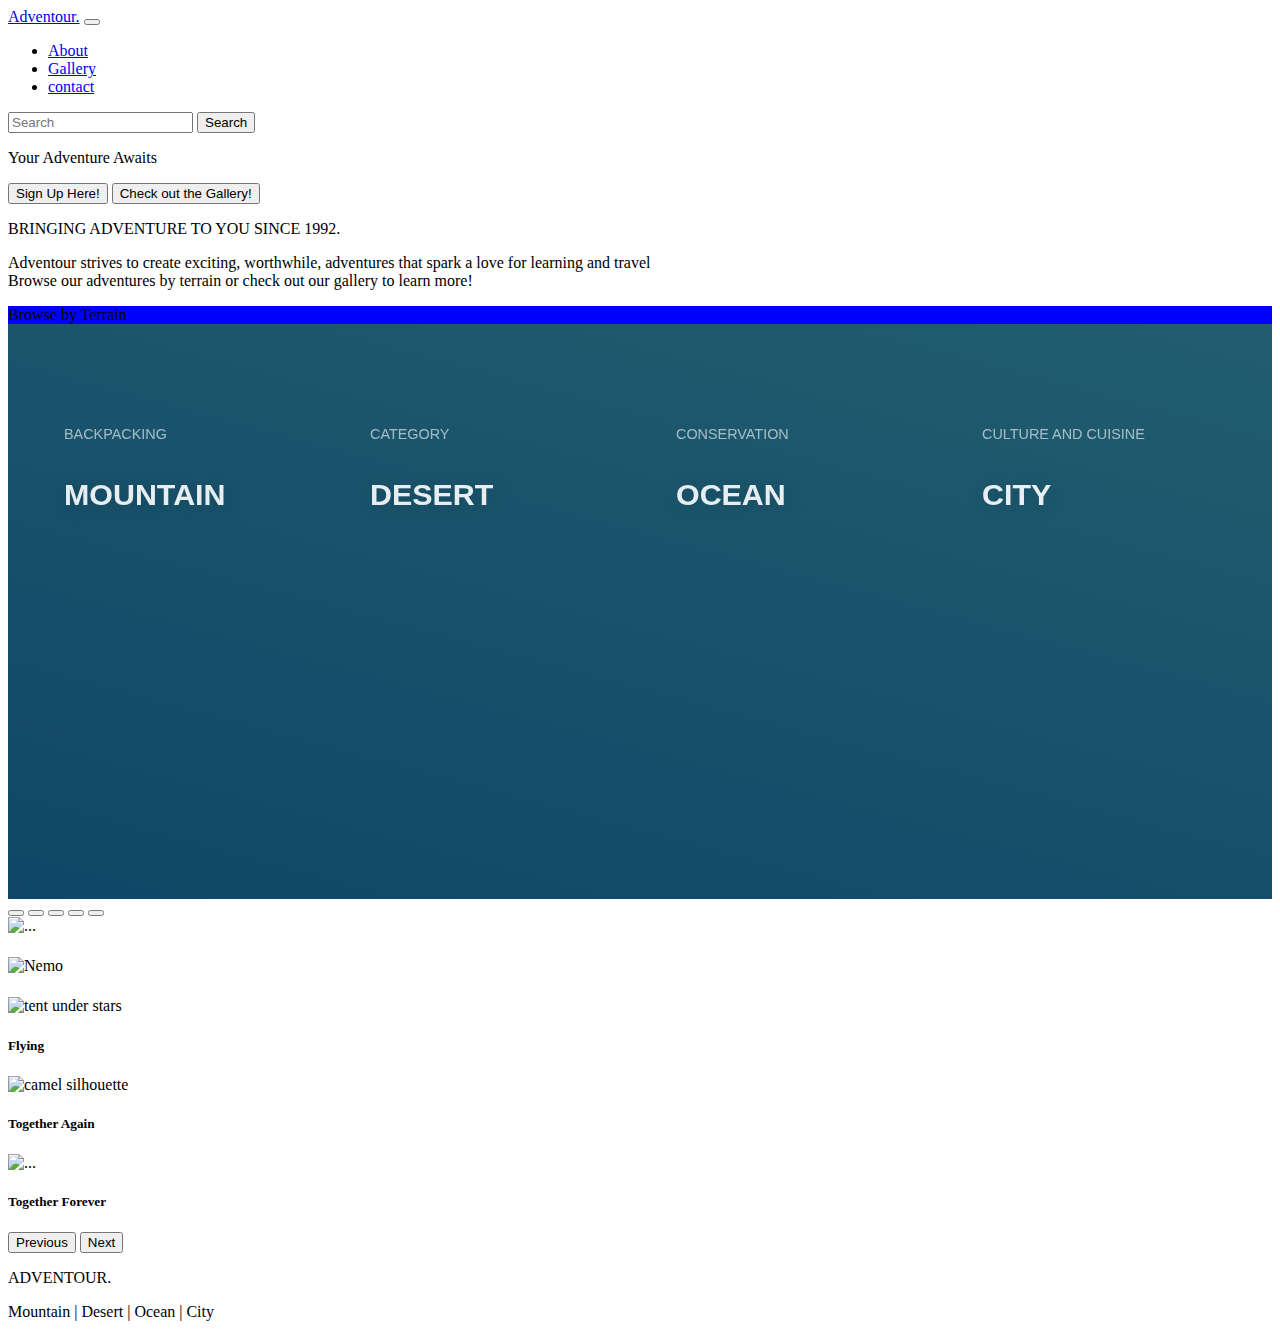
==== index.html @ 42f1a505 "parallax, contact form, fixed about navbar" ====
<!DOCTYPE html>
<html lang="en">
<head>
    <meta charset="UTF-8">
    <meta http-equiv="X-UA-Compatible" content="IE=edge">
    <meta name="viewport" content="width=device-width, initial-scale=1.0">
    <link href="https://cdn.jsdelivr.net/npm/bootstrap@5.1.3/dist/css/bootstrap.min.css" rel="stylesheet" integrity="sha384-1BmE4kWBq78iYhFldvKuhfTAU6auU8tT94WrHftjDbrCEXSU1oBoqyl2QvZ6jIW3" crossorigin="anonymous">
    <link rel="stylesheet" href="/css/stylesheet.css">
    <script src="https://kit.fontawesome.com/0544cb5778.js" crossorigin="anonymous"></script>
    <title>Home</title>
</head>
<body>
  <!-- Navigation Bar -->
  <nav class="navbar navbar-dark fixed-top bg-opacity-0">
    <div class="container-fluid">
      <a class="navbar-brand text-light" href="./index.html">Adventour.</a>
      <button class="navbar-toggler" type="button" data-bs-toggle="collapse" data-bs-target="#navbarSupportedContent" aria-controls="navbarSupportedContent" aria-expanded="false" aria-label="Toggle navigation">
        <span class="navbar-toggler-icon"></span>
      </button>
      <div class="collapse navbar-collapse" id="navbarSupportedContent">
        <ul class="navbar-nav me-auto mb-2 mb-lg-0">
          <li class="nav-item">
            <a class="nav-link active text-light" aria-current="page" href="#">About</a>
          </li>
          <li class="nav-item">
            <a class="nav-link text-light" href="./">Gallery</a>
          </li>
          <li class="nav-item">
            <a class="nav-link text-light" href="./Contact.html">contact</a>
          </li>
        </ul>
        <form class="d-flex">
          <input class="form-control me-2" type="search" placeholder="Search" aria-label="Search">
          <button class="btn btn-outline-light" type="submit">Search</button>
        </form>
      </div>
    </div>
  </nav>

  <!-- Jumbotron  -->
  <div class="containter-fluid vh-100 d-flex align-items-center justify-content-center" id="contain1">
    <div class="row p-4">
      <div class="text-center bg-light p-4" style="--bs-bg-opacity: .7;">
        <p class="display-5 fw-bold opensans">Your Adventure Awaits</p>
        <p class="col "></p>
        <button class="btn btn-dark btn-lg" type="button">Sign Up Here!</button>
        <button class="btn btn-dark btn-lg" type="button">Check out the Gallery!</button>
        <!-- <button class="btn btn-dark btn-lg" type="button"></button> -->
      </div>
    </div>
  </div>

<!-- Main Content -->
    <div class="container-fluid">
      <div class="row">
        <div class="col">

        </div>
      </div>
    </div>
  <!-- Card Content -->
      <!-- <div class="container-fluid" id="card-container">
          <div class="row">
              <div class="col m-3 p-3 text-center" id="card1">
                <p class="h3">MOUNTAIN</p>
                <p class="">Check out this page to learn more about Mady's dreams, goals, hobbies, and adventures.</p>
                <button class="btn btn-dark btn-lg" type="button">Learn more!</button>
              </div>
              <div class="col m-3 p-3 text-center" id="card2">
                <p class="h3">DESERT</p>
                <p class="">This page will show you all of mady's creations and projects-in-progress!</p>
                <button class="btn btn-dark btn-lg" type="button">Learn more!</button>
              </div>
              <div class="col m-3 p-3 text-center" id="card3">
                <p class="h3">OCEAN</p>
                <p class=""></p>
                <button class="btn btn-dark btn-lg" type="button">learn more</button>
              </div>
              <div class="col m-3 p-3 text-center" id="card4">
                <p class="h3">CITY</p>
                <p class="">Check out this page to learn more about Mady's dreams, goals, hobbies, and adventures.</p>
                <button class="btn btn-dark btn-lg" type="button">View Photos!</button>
              </div>
          </div>
      </div> -->
      <div class="container-fluid">
        <div class="row">
          <div class="col text-center">
            <p>BRINGING ADVENTURE TO YOU SINCE 1992.</p>
            <p>Adventour strives to create exciting, worthwhile, adventures that spark a love for learning and travel</br>Browse our adventures by terrain or check out our gallery to learn more!</p>
          </div>
        </div>
      </div>
    <!-- Codepen -->
      <div class="container-fluid">
        <div class="row">
          <div class="col h3 text-center" id="card-title">Browse by Terrain</div>
        </div>
      </div>
      <section class="card-section container-fluid">
        <div class="row card-grid">
          <a class="card" href="./about.html">
            <div class="card__background" style="background-image: url(https://images.unsplash.com/photo-1530738270955-2ed78de5c2a9?ixlib=rb-1.2.1&ixid=MnwxMjA3fDB8MHxwaG90by1wYWdlfHx8fGVufDB8fHx8&auto=format&fit=crop&w=810&q=80)"></div>
            <div class="card__content">
              <p class="card__category">Backpacking</p>
              <h3 class="card__heading">MOUNTAIN</h3>
            </div>
          </a>
          <a class="card" href="./about.html">
            <div class="card__background" style="background-image: url(https://images.unsplash.com/photo-1527285489-efa8f4ea8b0c?ixlib=rb-1.2.1&ixid=MnwxMjA3fDB8MHxwaG90by1wYWdlfHx8fGVufDB8fHx8&auto=format&fit=crop&w=870&q=80)"></div>
            <div class="card__content">
              <p class="card__category">Category</p>
              <h3 class="card__heading">DESERT</h3>
            </div>
          </a>
          <a class="card" href="./about.html">
            <div class="card__background" style="background-image: url(https://images.unsplash.com/photo-1618171696152-ee85c850933c?ixlib=rb-1.2.1&ixid=MnwxMjA3fDB8MHxwaG90by1wYWdlfHx8fGVufDB8fHx8&auto=format&fit=crop&w=654&q=80)"></div>
            <div class="card__content">
              <p class="card__category">Conservation</p>
              <h3 class="card__heading">OCEAN</h3>
            </div>
            </li>
            <a class="card" href="./about.html">
              <div class="card__background" style="background-image: url(https://images.unsplash.com/photo-1549310786-a634d453e653?ixlib=rb-1.2.1&ixid=MnwxMjA3fDB8MHxwaG90by1wYWdlfHx8fGVufDB8fHx8&auto=format&fit=crop&w=872&q=80)"></div>
              <div class="card__content">
                <p class="card__category">Culture and Cuisine</p>
                <h3 class="card__heading">CITY</h3>
              </div>
            </a>
            <div>
      </section>
      

      
  <!-- Carousel -->
  <div id="carouselCaptions" class="carousel slide" data-bs-ride="carousel">
    <div class="carousel-indicators">
      <button type="button" data-bs-target="#carouselCaptions" data-bs-slide-to="0" class="active" aria-current="true" aria-label="Slide 1"></button>
      <button type="button" data-bs-target="#carouselCaptions" data-bs-slide-to="1" aria-label="Slide 2"></button>
      <button type="button" data-bs-target="#carouselCaptions" data-bs-slide-to="2" aria-label="Slide 3"></button>
      <button type="button" data-bs-target="#carouselCaptions" data-bs-slide-to="3" aria-label="Slide 4"></button>
      <button type="button" data-bs-target="#carouselCaptions" data-bs-slide-to="4" aria-label="Slide 5"></button>
    </div>
    <div class="carousel-inner">
      <div class="carousel-item active">
        <img src="https://images.unsplash.com/photo-1596473536056-91eadf31189e?ixlib=rb-1.2.1&ixid=MnwxMjA3fDB8MHxwaG90by1wYWdlfHx8fGVufDB8fHx8&auto=format&fit=crop&w=2070&q=80" class="d-block w-100" alt="...">
        <div class="carousel-caption d-none d-md-block">
          <h5></h5>
          <p></p>
        </div>
      </div>
      <div class="carousel-item">
        <img src="https://images.unsplash.com/photo-1581242163722-caf37479b25c?ixlib=rb-1.2.1&ixid=MnwxMjA3fDB8MHxwaG90by1wYWdlfHx8fGVufDB8fHx8&auto=format&fit=crop&w=2071&q=80" class="d-block w-100" alt="Nemo">
        <div class="carousel-caption d-none d-md-block">
          <h5></h5>
          <p></p>
        </div>
      </div>
      <div class="carousel-item">
        <img src="https://images.unsplash.com/photo-1517824806704-9040b037703b?ixlib=rb-1.2.1&ixid=MnwxMjA3fDB8MHxwaG90by1wYWdlfHx8fGVufDB8fHx8&auto=format&fit=crop&w=2070&q=80" class="d-block w-100" alt="tent under stars">
        <div class="carousel-caption d-none d-md-block">
          <h5>Flying</h5>
          <p></p>
        </div>
      </div>
      <div class="carousel-item">
        <img src="https://images.unsplash.com/photo-1516075773494-b14046126c62?ixlib=rb-1.2.1&ixid=MnwxMjA3fDB8MHxwaG90by1wYWdlfHx8fGVufDB8fHx8&auto=format&fit=crop&w=1548&q=80" class="d-block w-100" alt="camel silhouette">
        <div class="carousel-caption d-none d-md-block">
          <h5>Together Again</h5>
          <p></p>
        </div>
      </div>
      <div class="carousel-item">
        <img src="https://images.unsplash.com/photo-1563967949-d97cba787cae?ixlib=rb-1.2.1&ixid=MnwxMjA3fDB8MHxwaG90by1wYWdlfHx8fGVufDB8fHx8&auto=format&fit=crop&w=2061&q=80" class="d-block w-100" alt="...">
        <div class="carousel-caption d-none d-md-block">
          <h5>Together Forever</h5>
          <p></p>
        </div>
      </div>
    </div>
    <button class="carousel-control-prev" type="button" data-bs-target="#carouselCaptions" data-bs-slide="prev">
      <span class="carousel-control-prev-icon" aria-hidden="true"></span>
      <span class="visually-hidden">Previous</span>
    </button>
    <button class="carousel-control-next" type="button" data-bs-target="#carouselCaptions" data-bs-slide="next">
      <span class="carousel-control-next-icon" aria-hidden="true"></span>
      <span class="visually-hidden">Next</span>
    </button>
  </div>

  <div class="container-fluid">
    <div class="row">
      <div class="col">

      </div>
    </div>
  </div>
<!-- Footer -->
  <div class="container-fluid mt-4">
    <div class="row text-center">
      <p>ADVENTOUR.</p>
      <p>Mountain | Desert | Ocean | City</p>
    </div>
    <div class="row">
      <div class="col d-flex justify-content-center">
        <a href="https://www.instagram.com/mady_bird/">
          <i class="fa-brands fa-instagram-square fa-2xl m-1"></i>
        </a>
        <a href="https://twitter.com/mady_bird">
          <i class="fa-brands fa-twitter-square fa-2xl m-1"></i>
        </a>
        <a href="https://www.facebook.com/">
          <i class="fa-brands fa-facebook-square fa-2xl m-1"></i>
        </a>
        <a href="https://github.com/MadelineBird">
          <i class="fa-brands fa-github-square fa-2xl m-1"></i>
        </a>
      </div>
    </div>
  </div>
    <!-- Option 1: Bootstrap Bundle with Popper -->
    <script src="https://cdn.jsdelivr.net/npm/bootstrap@5.1.3/dist/js/bootstrap.bundle.min.js" integrity="sha384-ka7Sk0Gln4gmtz2MlQnikT1wXgYsOg+OMhuP+IlRH9sENBO0LRn5q+8nbTov4+1p" crossorigin="anonymous"></script>
</body>
</html>
---- css/stylesheet.css ----
#contain1 { 
  background: url(https://images.unsplash.com/photo-1567628065080-ecdec09a7588?ixlib=rb-1.2.1&ixid=MnwxMjA3fDB8MHxwaG90by1wYWdlfHx8fGVufDB8fHx8&auto=format&fit=crop&w=1360&q=80) no-repeat center center; 
    -webkit-background-size: cover;
    -moz-background-size: cover;
    -o-background-size: cover;
    background-size:cover;
  }

  /* #card-container {
    background-color: white;
    
  }
  #card1 {
    background-color: #F0725C;
  }
  #card2 {
    background-color: #F0725C;

  }
  #card3 {
    background: url(https://images.unsplash.com/photo-1540202403-b7abd6747a18?ixlib=rb-1.2.1&ixid=MnwxMjA3fDB8MHxwaG90by1wYWdlfHx8fGVufDB8fHx8&auto=format&fit=crop&w=1635&q=80) no-repeat center center; 
    -webkit-background-size: cover;
    -moz-background-size: cover;
    -o-background-size: cover;
    background-size:cover;

  }
  #card4 {
    background: url(https://images.unsplash.com/photo-1540202403-b7abd6747a18?ixlib=rb-1.2.1&ixid=MnwxMjA3fDB8MHxwaG90by1wYWdlfHx8fGVufDB8fHx8&auto=format&fit=crop&w=1635&q=80) no-repeat center center; 
    -webkit-background-size: cover;
    -moz-background-size: cover;
    -o-background-size: cover;
    background-size:cover; 
  }*/

/* codepen */
#card-title {
  background-color: blue
}
section{
  --background-dark: #2d3548;
  --text-light: rgba(255,255,255,0.6);
  --text-lighter: rgba(255,255,255,0.9);
  --spacing-s: 8px;
  --spacing-m: 16px;
  --spacing-l: 24px;
  --spacing-xl: 32px;
  --spacing-xxl: 64px;
  --width-container: 1200px;
}

/* *{
  border: 0;
  margin: 0;
  padding: 0;
  box-sizing: border-box;
} */

.card-section{
  height: 100%;
  font-family: 'Montserrat', sans-serif;
  font-size: 14px;
}

.card-section{
  height: 100%;
}

.card-section{
  align-items: flex-start;
  background-image: linear-gradient(15deg, #0f4667 0%, #2a6973 150%);
  display: flex;
  min-height: 100%;
  justify-content: center;
  padding: var(--spacing-xxl) var(--spacing-l);
}

.card-grid{
  display: grid;
  grid-template-columns: repeat(1, 1fr);
  grid-column-gap: var(--spacing-l);
  grid-row-gap: var(--spacing-l);
  max-width: var(--width-container);
  width: 100%;
}

@media(min-width: 540px){
  .card-grid{
    grid-template-columns: repeat(2, 1fr); 
  }
}

@media(min-width: 960px){
  .card-grid{
    grid-template-columns: repeat(4, 1fr); 
  }
}

.card{
  list-style: none;
  position: relative;
}

.card:before{
  content: '';
  display: block;
  padding-bottom: 150%;
  width: 100%;
}

.card__background{
  background-size: cover;
  background-position: center;
  border-radius: var(--spacing-l);
  bottom: 0;
  filter: brightness(0.75) saturate(1.2) contrast(0.85);
  left: 0;
  position: absolute;
  right: 0;
  top: 0;
  transform-origin: center;
  transform: scale(1) translateZ(0);
  transition: 
    filter 200ms linear,
    transform 200ms linear;
}

.card:hover .card__background{
  transform: scale(1.05) translateZ(0);
}

.card-grid:hover > .card:not(:hover) .card__background{
  filter: brightness(0.5) saturate(0) contrast(1.2) blur(20px);
}

.card__content{
  left: 0;
  padding: var(--spacing-l);
  position: absolute;
  top: 0;
}

.card__category{
  color: var(--text-light);
  font-size: 0.9rem;
  margin-bottom: var(--spacing-s);
  text-transform: uppercase;
}

.card__heading{
  color: var(--text-lighter);
  font-size: 1.9rem;
  text-shadow: 2px 2px 20px rgba(0,0,0,0.2);
  line-height: 1.4;
  word-spacing: 100vw;
}

/* ABOUT PAGE */
#mountain-container {
  background: url(https://images.unsplash.com/photo-1544187989-1f95cb59f593?ixlib=rb-1.2.1&ixid=MnwxMjA3fDB8MHxwaG90by1wYWdlfHx8fGVufDB8fHx8&auto=format&fit=crop&w=2095&q=80) no-repeat center center fixed; 
    -webkit-background-size: cover;
    -moz-background-size: cover;
    -o-background-size: cover;
    background-size:cover;
}
#desert-container {
  background: url(https://images.unsplash.com/photo-1613169620329-6785c004d900?ixlib=rb-1.2.1&ixid=MnwxMjA3fDB8MHxwaG90by1wYWdlfHx8fGVufDB8fHx8&auto=format&fit=crop&w=2070&q=80) no-repeat center center fixed; 
    -webkit-background-size: cover;
    -moz-background-size: cover;
    -o-background-size: cover;
    background-size:cover;
}
#ocean-container {
  background: url(https://images.unsplash.com/photo-1501771924607-209f42a6e7e4?ixlib=rb-1.2.1&ixid=MnwxMjA3fDB8MHxwaG90by1wYWdlfHx8fGVufDB8fHx8&auto=format&fit=crop&w=2071&q=80) no-repeat center center fixed; 
    -webkit-background-size: cover;
    -moz-background-size: cover;
    -o-background-size: cover;
    background-size:cover;
}
#city-container {
  background: url(https://images.unsplash.com/photo-1559564477-6e8582270002?ixlib=rb-1.2.1&ixid=MnwxMjA3fDB8MHxwaG90by1wYWdlfHx8fGVufDB8fHx8&auto=format&fit=crop&w=2070&q=80) no-repeat center center fixed; 
    -webkit-background-size: cover;
    -moz-background-size: cover;
    -o-background-size: cover;
    background-size:cover;
}
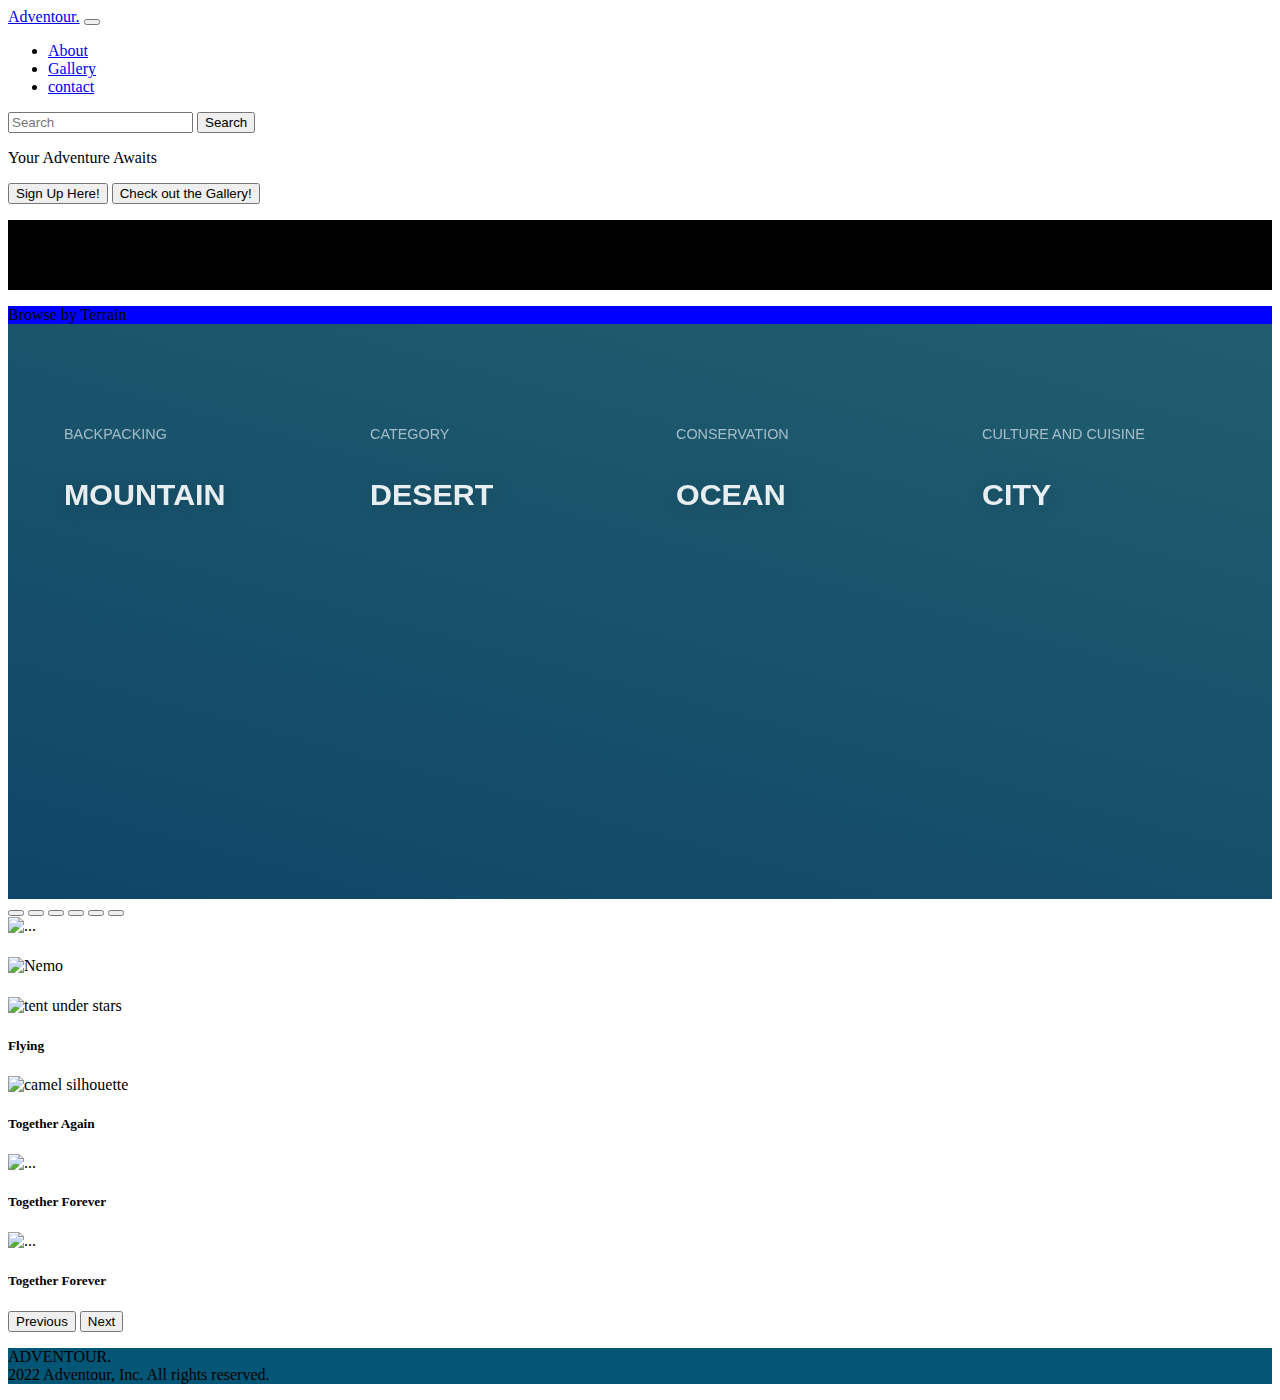
==== commit fd59c9f8: "about page scroll and structured contact form" ====
--- a/index.html
+++ b/index.html
@@ -18,9 +18,9 @@
         <span class="navbar-toggler-icon"></span>
       </button>
       <div class="collapse navbar-collapse" id="navbarSupportedContent">
-        <ul class="navbar-nav me-auto mb-2 mb-lg-0">
+        <ul class="navbar-nav me-auto mb-2 mb-lg-0 bg-dark">
           <li class="nav-item">
-            <a class="nav-link active text-light" aria-current="page" href="#">About</a>
+            <a class="nav-link active text-light" aria-current="page" href="./about.html">About</a>
           </li>
           <li class="nav-item">
             <a class="nav-link text-light" href="./">Gallery</a>
@@ -83,9 +83,9 @@
               </div>
           </div>
       </div> -->
-      <div class="container-fluid">
+      <div class="container-fluid" id="intro">
         <div class="row">
-          <div class="col text-center">
+          <div class="col text-center text-light">
             <p>BRINGING ADVENTURE TO YOU SINCE 1992.</p>
             <p>Adventour strives to create exciting, worthwhile, adventures that spark a love for learning and travel</br>Browse our adventures by terrain or check out our gallery to learn more!</p>
           </div>
@@ -106,21 +106,21 @@
               <h3 class="card__heading">MOUNTAIN</h3>
             </div>
           </a>
-          <a class="card" href="./about.html">
+          <a class="card" href="./about.html#desert">
             <div class="card__background" style="background-image: url(https://images.unsplash.com/photo-1527285489-efa8f4ea8b0c?ixlib=rb-1.2.1&ixid=MnwxMjA3fDB8MHxwaG90by1wYWdlfHx8fGVufDB8fHx8&auto=format&fit=crop&w=870&q=80)"></div>
             <div class="card__content">
               <p class="card__category">Category</p>
               <h3 class="card__heading">DESERT</h3>
             </div>
           </a>
-          <a class="card" href="./about.html">
+          <a class="card" href="./about.html#ocean">
             <div class="card__background" style="background-image: url(https://images.unsplash.com/photo-1618171696152-ee85c850933c?ixlib=rb-1.2.1&ixid=MnwxMjA3fDB8MHxwaG90by1wYWdlfHx8fGVufDB8fHx8&auto=format&fit=crop&w=654&q=80)"></div>
             <div class="card__content">
               <p class="card__category">Conservation</p>
               <h3 class="card__heading">OCEAN</h3>
             </div>
             </li>
-            <a class="card" href="./about.html">
+            <a class="card" href="./about.html#city">
               <div class="card__background" style="background-image: url(https://images.unsplash.com/photo-1549310786-a634d453e653?ixlib=rb-1.2.1&ixid=MnwxMjA3fDB8MHxwaG90by1wYWdlfHx8fGVufDB8fHx8&auto=format&fit=crop&w=872&q=80)"></div>
               <div class="card__content">
                 <p class="card__category">Culture and Cuisine</p>
@@ -129,8 +129,6 @@
             </a>
             <div>
       </section>
-      
-
       
   <!-- Carousel -->
   <div id="carouselCaptions" class="carousel slide" data-bs-ride="carousel">
@@ -140,6 +138,7 @@
       <button type="button" data-bs-target="#carouselCaptions" data-bs-slide-to="2" aria-label="Slide 3"></button>
       <button type="button" data-bs-target="#carouselCaptions" data-bs-slide-to="3" aria-label="Slide 4"></button>
       <button type="button" data-bs-target="#carouselCaptions" data-bs-slide-to="4" aria-label="Slide 5"></button>
+      <button type="button" data-bs-target="#carouselCaptions" data-bs-slide-to="5" aria-label="Slide 6"></button>
     </div>
     <div class="carousel-inner">
       <div class="carousel-item active">
@@ -172,6 +171,13 @@
       </div>
       <div class="carousel-item">
         <img src="https://images.unsplash.com/photo-1563967949-d97cba787cae?ixlib=rb-1.2.1&ixid=MnwxMjA3fDB8MHxwaG90by1wYWdlfHx8fGVufDB8fHx8&auto=format&fit=crop&w=2061&q=80" class="d-block w-100" alt="...">
+        <div class="carousel-caption d-none d-md-block">
+          <h5>Together Forever</h5>
+          <p></p>
+        </div>
+      </div>
+      <div class="carousel-item">
+        <img src="https://images.unsplash.com/photo-1522205787843-417a637f4c30?ixlib=rb-1.2.1&ixid=MnwxMjA3fDB8MHxwaG90by1wYWdlfHx8fGVufDB8fHx8&auto=format&fit=crop&w=2064&q=80" class="d-block w-100" alt="...">
         <div class="carousel-caption d-none d-md-block">
           <h5>Together Forever</h5>
           <p></p>
@@ -196,10 +202,9 @@
     </div>
   </div>
 <!-- Footer -->
-  <div class="container-fluid mt-4">
+  <div class="container-fluid p-2" id="foot-container">
     <div class="row text-center">
-      <p>ADVENTOUR.</p>
-      <p>Mountain | Desert | Ocean | City</p>
+      <p>ADVENTOUR.<br/>2022 Adventour, Inc. All rights reserved.</p>
     </div>
     <div class="row">
       <div class="col d-flex justify-content-center">
--- a/css/stylesheet.css
+++ b/css/stylesheet.css
@@ -32,7 +32,9 @@
     -o-background-size: cover;
     background-size:cover; 
   }*/
-
+#intro {
+  background-color: black;
+}
 /* codepen */
 #card-title {
   background-color: blue
@@ -163,6 +165,9 @@
     -o-background-size: cover;
     background-size:cover;
 }
+/* #mountadv-container {
+  background-color: whitesmoke;
+} */
 #desert-container {
   background: url(https://images.unsplash.com/photo-1613169620329-6785c004d900?ixlib=rb-1.2.1&ixid=MnwxMjA3fDB8MHxwaG90by1wYWdlfHx8fGVufDB8fHx8&auto=format&fit=crop&w=2070&q=80) no-repeat center center fixed; 
     -webkit-background-size: cover;
@@ -183,4 +188,21 @@
     -moz-background-size: cover;
     -o-background-size: cover;
     background-size:cover;
+}
+
+/* contact page */
+#contact-hero {
+  background: url(https://images.unsplash.com/photo-1536607961765-592e80bcc19e?ixlib=rb-1.2.1&ixid=MnwxMjA3fDB8MHxwaG90by1wYWdlfHx8fGVufDB8fHx8&auto=format&fit=crop&w=1770&q=80) no-repeat center center; 
+    -webkit-background-size: cover;
+    -moz-background-size: cover;
+    -o-background-size: cover;
+    background-size:cover;
+}
+
+/* footer */
+#foot-container {
+  background-color: #045676;
+}
+.fa-brands {
+  color: whitesmoke;
 }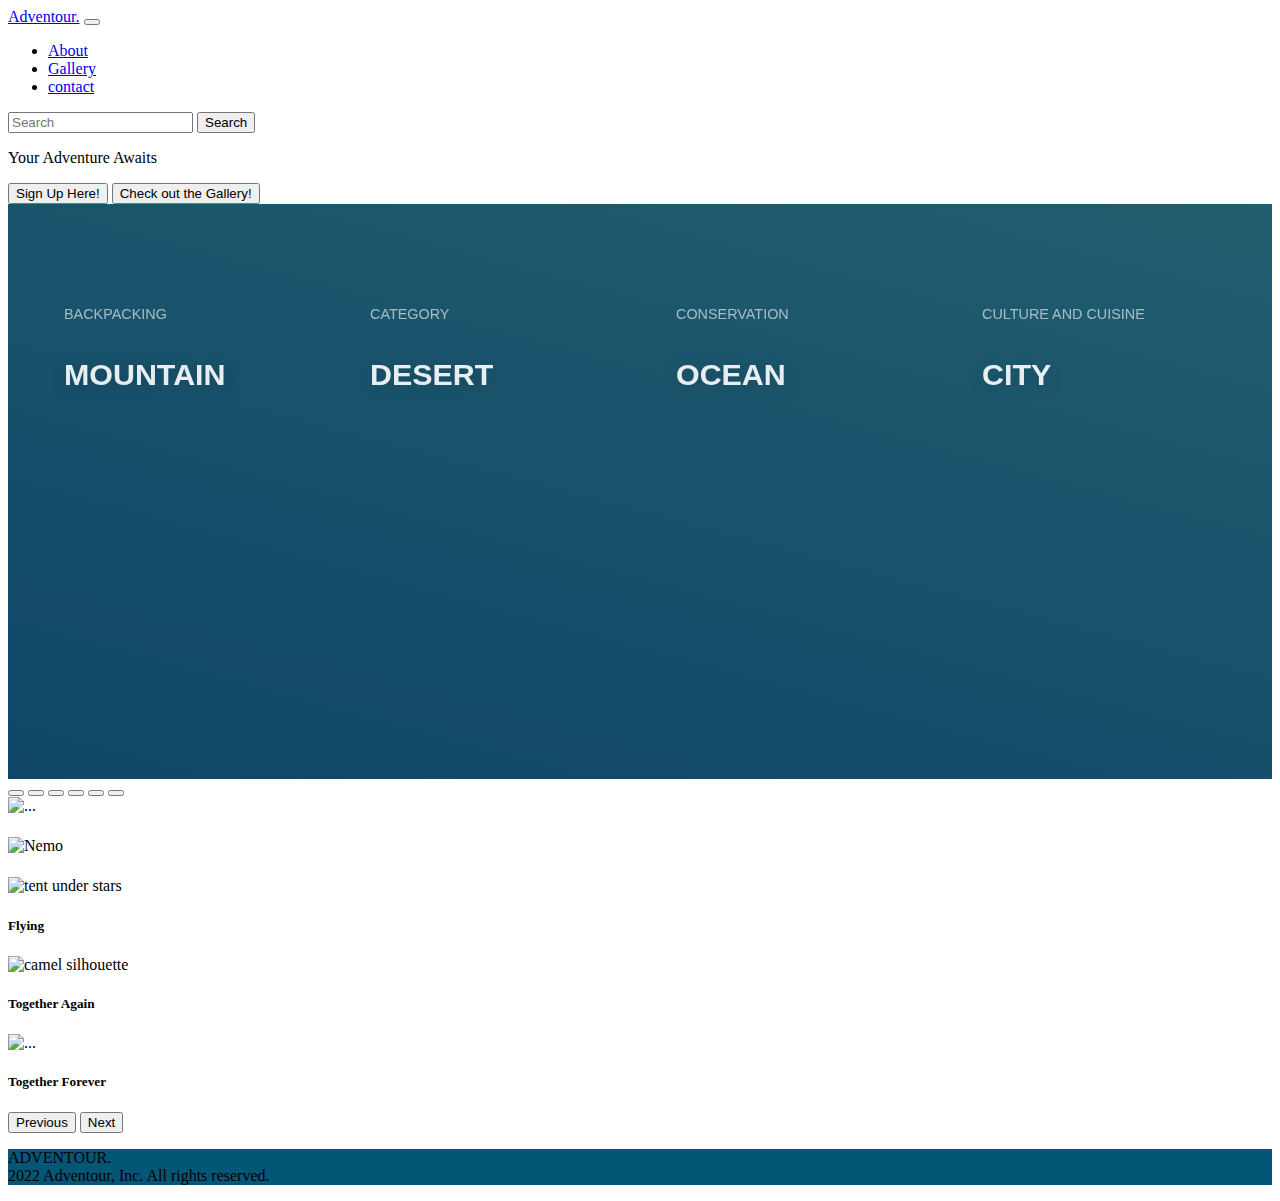
==== commit 87b597df: "added gallery and changed nav-bar to dark" ====
--- a/index.html
+++ b/index.html
@@ -11,7 +11,7 @@
 </head>
 <body>
   <!-- Navigation Bar -->
-  <nav class="navbar navbar-dark fixed-top bg-opacity-0">
+  <nav class="navbar navbar-dark fixed-top bg-dark bg-opacity-0">
     <div class="container-fluid">
       <a class="navbar-brand text-light" href="./index.html">Adventour.</a>
       <button class="navbar-toggler" type="button" data-bs-toggle="collapse" data-bs-target="#navbarSupportedContent" aria-controls="navbarSupportedContent" aria-expanded="false" aria-label="Toggle navigation">
@@ -23,7 +23,7 @@
             <a class="nav-link active text-light" aria-current="page" href="./about.html">About</a>
           </li>
           <li class="nav-item">
-            <a class="nav-link text-light" href="./">Gallery</a>
+            <a class="nav-link text-light" href="./gallery.html">Gallery</a>
           </li>
           <li class="nav-item">
             <a class="nav-link text-light" href="./Contact.html">contact</a>
@@ -51,52 +51,15 @@
   </div>
 
 <!-- Main Content -->
-    <div class="container-fluid">
-      <div class="row">
-        <div class="col">
-
-        </div>
-      </div>
-    </div>
-  <!-- Card Content -->
-      <!-- <div class="container-fluid" id="card-container">
-          <div class="row">
-              <div class="col m-3 p-3 text-center" id="card1">
-                <p class="h3">MOUNTAIN</p>
-                <p class="">Check out this page to learn more about Mady's dreams, goals, hobbies, and adventures.</p>
-                <button class="btn btn-dark btn-lg" type="button">Learn more!</button>
-              </div>
-              <div class="col m-3 p-3 text-center" id="card2">
-                <p class="h3">DESERT</p>
-                <p class="">This page will show you all of mady's creations and projects-in-progress!</p>
-                <button class="btn btn-dark btn-lg" type="button">Learn more!</button>
-              </div>
-              <div class="col m-3 p-3 text-center" id="card3">
-                <p class="h3">OCEAN</p>
-                <p class=""></p>
-                <button class="btn btn-dark btn-lg" type="button">learn more</button>
-              </div>
-              <div class="col m-3 p-3 text-center" id="card4">
-                <p class="h3">CITY</p>
-                <p class="">Check out this page to learn more about Mady's dreams, goals, hobbies, and adventures.</p>
-                <button class="btn btn-dark btn-lg" type="button">View Photos!</button>
-              </div>
-          </div>
-      </div> -->
-      <div class="container-fluid" id="intro">
+      <!-- <div class="container-fluid" id="intro">
         <div class="row">
           <div class="col text-center text-light">
             <p>BRINGING ADVENTURE TO YOU SINCE 1992.</p>
             <p>Adventour strives to create exciting, worthwhile, adventures that spark a love for learning and travel</br>Browse our adventures by terrain or check out our gallery to learn more!</p>
           </div>
         </div>
-      </div>
+      </div> -->
     <!-- Codepen -->
-      <div class="container-fluid">
-        <div class="row">
-          <div class="col h3 text-center" id="card-title">Browse by Terrain</div>
-        </div>
-      </div>
       <section class="card-section container-fluid">
         <div class="row card-grid">
           <a class="card" href="./about.html">
@@ -176,13 +139,6 @@
           <p></p>
         </div>
       </div>
-      <div class="carousel-item">
-        <img src="https://images.unsplash.com/photo-1522205787843-417a637f4c30?ixlib=rb-1.2.1&ixid=MnwxMjA3fDB8MHxwaG90by1wYWdlfHx8fGVufDB8fHx8&auto=format&fit=crop&w=2064&q=80" class="d-block w-100" alt="...">
-        <div class="carousel-caption d-none d-md-block">
-          <h5>Together Forever</h5>
-          <p></p>
-        </div>
-      </div>
     </div>
     <button class="carousel-control-prev" type="button" data-bs-target="#carouselCaptions" data-bs-slide="prev">
       <span class="carousel-control-prev-icon" aria-hidden="true"></span>
@@ -202,8 +158,8 @@
     </div>
   </div>
 <!-- Footer -->
-  <div class="container-fluid p-2" id="foot-container">
-    <div class="row text-center">
+  <div class="container-fluid p-2 bg-dark" id="foot-container">
+    <div class="row text-center text-light">
       <p>ADVENTOUR.<br/>2022 Adventour, Inc. All rights reserved.</p>
     </div>
     <div class="row">
--- a/css/stylesheet.css
+++ b/css/stylesheet.css
@@ -199,10 +199,42 @@
     background-size:cover;
 }
 
+/* Gallery Page */
+.headermessage {
+  margin: 16px 0;
+  color: black;
+  font-family: 'Open Sans', sans-serif;
+  font-size: 16px;
+  font-weight: bold;
+}
+.image-block {
+    border: 2px solid white ;
+    background-color: black;
+    padding: 0px;    
+    margin: 0px;
+    height:300px;
+    text-align: center;
+    vertical-align: bottom;
+}
+.image-block > p {
+    width: 100%;
+    height: 100%;
+    font-weight: normal;
+    font-size: 2 em;
+    padding-top: 150px;
+    background-color: rgba(3,3,3,0.0);
+    color: rgba(6,6,6,0.0);
+}
+.image-block:hover > p {
+    background-color: rgba(3,3,3,0.5);    
+    color: white;    
+}
+
 /* footer */
 #foot-container {
   background-color: #045676;
 }
 .fa-brands {
-  color: whitesmoke;
-}+  color: white;
+}
+
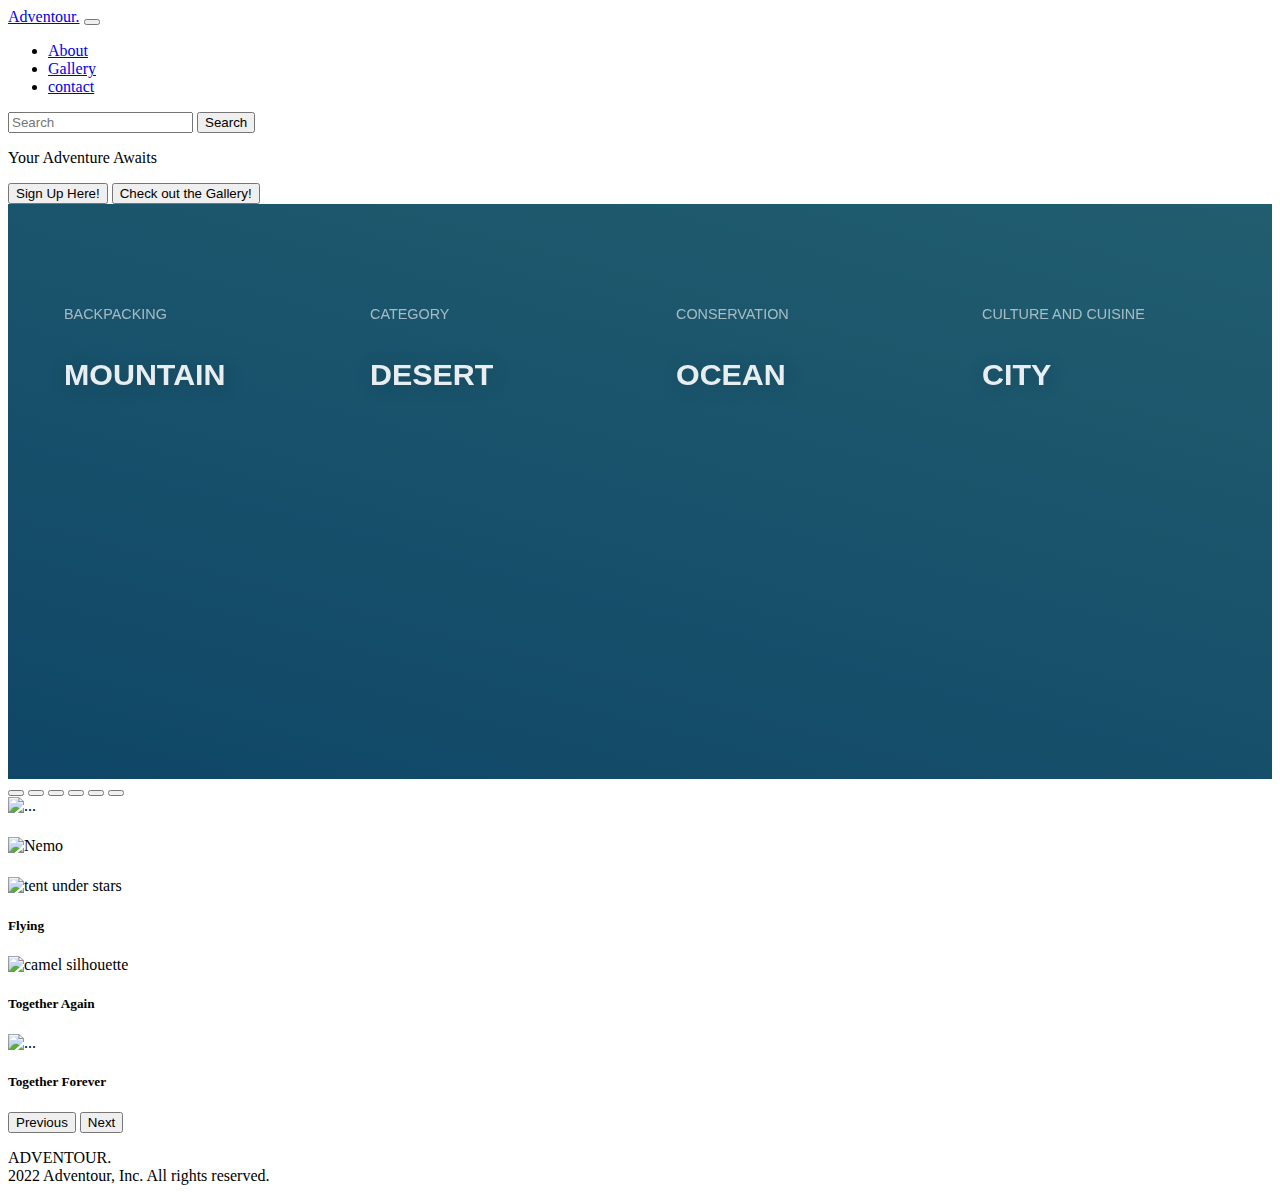
==== commit 03b241af: "rows to columns" ====
--- a/index.html
+++ b/index.html
@@ -51,18 +51,9 @@
   </div>
 
 <!-- Main Content -->
-      <!-- <div class="container-fluid" id="intro">
-        <div class="row">
-          <div class="col text-center text-light">
-            <p>BRINGING ADVENTURE TO YOU SINCE 1992.</p>
-            <p>Adventour strives to create exciting, worthwhile, adventures that spark a love for learning and travel</br>Browse our adventures by terrain or check out our gallery to learn more!</p>
-          </div>
-        </div>
-      </div> -->
-    <!-- Codepen -->
       <section class="card-section container-fluid">
         <div class="row card-grid">
-          <a class="card" href="./about.html">
+          <a class="card " href="./about.html">
             <div class="card__background" style="background-image: url(https://images.unsplash.com/photo-1530738270955-2ed78de5c2a9?ixlib=rb-1.2.1&ixid=MnwxMjA3fDB8MHxwaG90by1wYWdlfHx8fGVufDB8fHx8&auto=format&fit=crop&w=810&q=80)"></div>
             <div class="card__content">
               <p class="card__category">Backpacking</p>
@@ -82,15 +73,15 @@
               <p class="card__category">Conservation</p>
               <h3 class="card__heading">OCEAN</h3>
             </div>
-            </li>
-            <a class="card" href="./about.html#city">
-              <div class="card__background" style="background-image: url(https://images.unsplash.com/photo-1549310786-a634d453e653?ixlib=rb-1.2.1&ixid=MnwxMjA3fDB8MHxwaG90by1wYWdlfHx8fGVufDB8fHx8&auto=format&fit=crop&w=872&q=80)"></div>
-              <div class="card__content">
-                <p class="card__category">Culture and Cuisine</p>
-                <h3 class="card__heading">CITY</h3>
-              </div>
-            </a>
-            <div>
+          </a>
+          <a class="card" href="./about.html#city">
+            <div class="card__background" style="background-image: url(https://images.unsplash.com/photo-1549310786-a634d453e653?ixlib=rb-1.2.1&ixid=MnwxMjA3fDB8MHxwaG90by1wYWdlfHx8fGVufDB8fHx8&auto=format&fit=crop&w=872&q=80)"></div>
+            <div class="card__content">
+              <p class="card__category">Culture and Cuisine</p>
+              <h3 class="card__heading">CITY</h3>
+            </div>
+          </a>
+        <div>
       </section>
       
   <!-- Carousel -->
--- a/css/stylesheet.css
+++ b/css/stylesheet.css
@@ -6,39 +6,6 @@
     background-size:cover;
   }
 
-  /* #card-container {
-    background-color: white;
-    
-  }
-  #card1 {
-    background-color: #F0725C;
-  }
-  #card2 {
-    background-color: #F0725C;
-
-  }
-  #card3 {
-    background: url(https://images.unsplash.com/photo-1540202403-b7abd6747a18?ixlib=rb-1.2.1&ixid=MnwxMjA3fDB8MHxwaG90by1wYWdlfHx8fGVufDB8fHx8&auto=format&fit=crop&w=1635&q=80) no-repeat center center; 
-    -webkit-background-size: cover;
-    -moz-background-size: cover;
-    -o-background-size: cover;
-    background-size:cover;
-
-  }
-  #card4 {
-    background: url(https://images.unsplash.com/photo-1540202403-b7abd6747a18?ixlib=rb-1.2.1&ixid=MnwxMjA3fDB8MHxwaG90by1wYWdlfHx8fGVufDB8fHx8&auto=format&fit=crop&w=1635&q=80) no-repeat center center; 
-    -webkit-background-size: cover;
-    -moz-background-size: cover;
-    -o-background-size: cover;
-    background-size:cover; 
-  }*/
-#intro {
-  background-color: black;
-}
-/* codepen */
-#card-title {
-  background-color: blue
-}
 section{
   --background-dark: #2d3548;
   --text-light: rgba(255,255,255,0.6);
@@ -165,9 +132,6 @@
     -o-background-size: cover;
     background-size:cover;
 }
-/* #mountadv-container {
-  background-color: whitesmoke;
-} */
 #desert-container {
   background: url(https://images.unsplash.com/photo-1613169620329-6785c004d900?ixlib=rb-1.2.1&ixid=MnwxMjA3fDB8MHxwaG90by1wYWdlfHx8fGVufDB8fHx8&auto=format&fit=crop&w=2070&q=80) no-repeat center center fixed; 
     -webkit-background-size: cover;
@@ -231,9 +195,6 @@
 }
 
 /* footer */
-#foot-container {
-  background-color: #045676;
-}
 .fa-brands {
   color: white;
 }
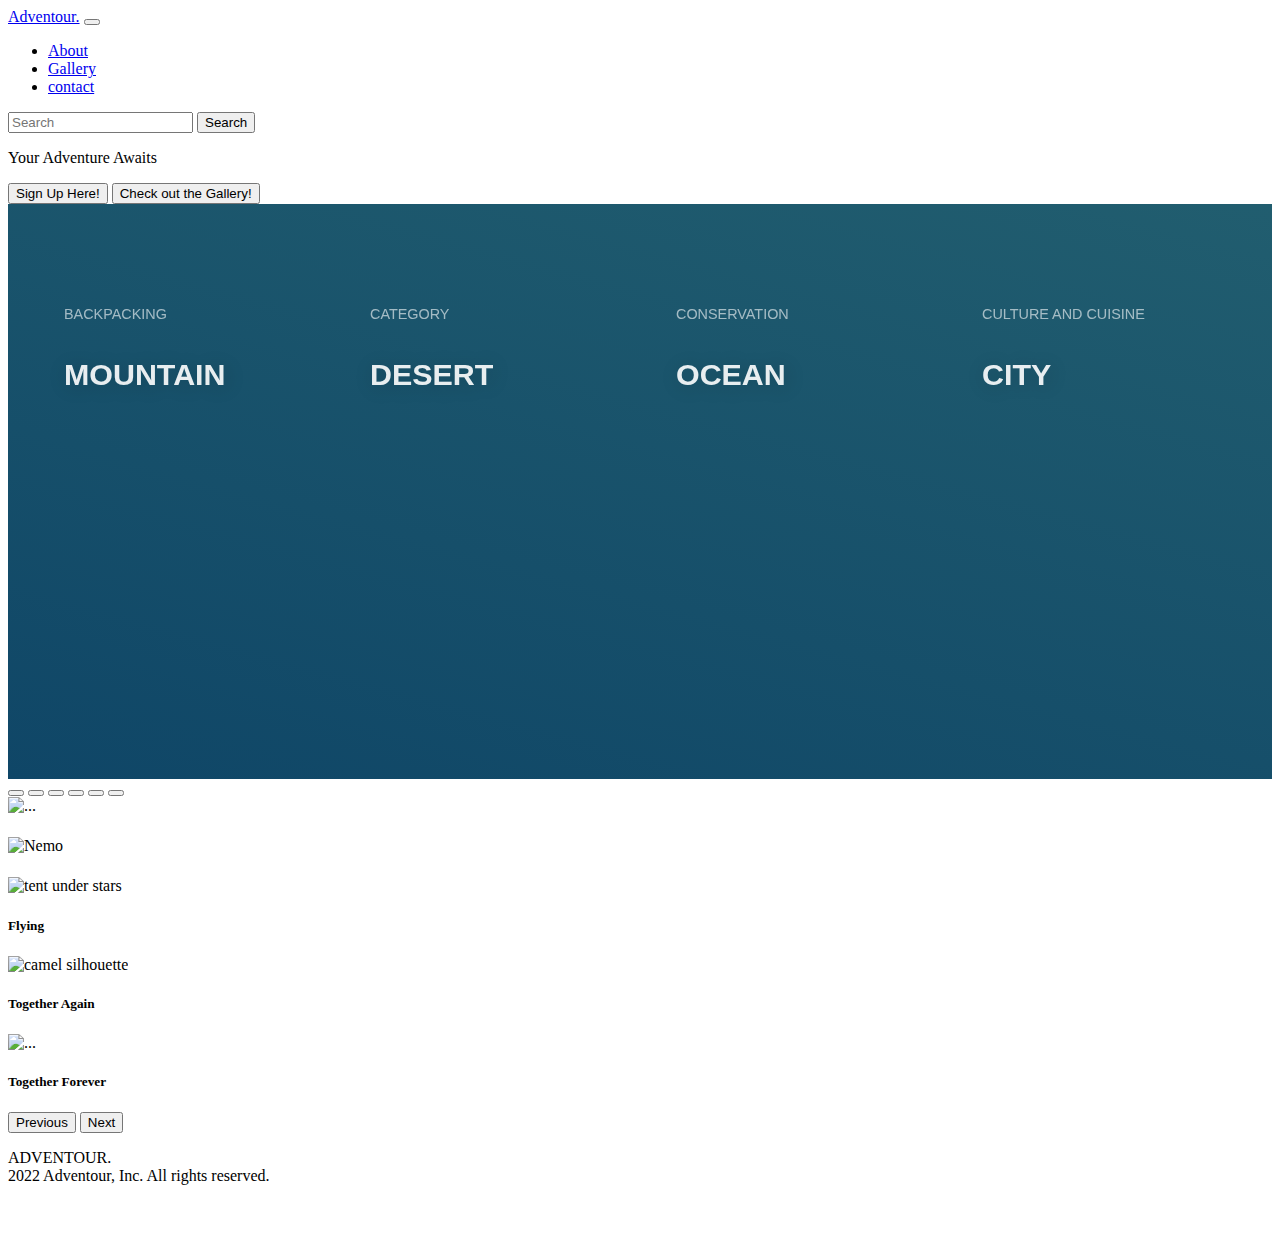
==== commit 2342e011: "added partner program" ====
--- a/index.html
+++ b/index.html
@@ -169,6 +169,11 @@
         </a>
       </div>
     </div>
+    <div class="row">
+      <div class="col">
+          <a href="https://madelinebird.github.io/W4Bfinal/" id="partner"><p class="text-center mt-3 text-light">Or check out our partner program!</p></a>
+      </div>
+    </div>
   </div>
     <!-- Option 1: Bootstrap Bundle with Popper -->
     <script src="https://cdn.jsdelivr.net/npm/bootstrap@5.1.3/dist/js/bootstrap.bundle.min.js" integrity="sha384-ka7Sk0Gln4gmtz2MlQnikT1wXgYsOg+OMhuP+IlRH9sENBO0LRn5q+8nbTov4+1p" crossorigin="anonymous"></script>
--- a/css/stylesheet.css
+++ b/css/stylesheet.css
@@ -17,13 +17,6 @@
   --spacing-xxl: 64px;
   --width-container: 1200px;
 }
-
-/* *{
-  border: 0;
-  margin: 0;
-  padding: 0;
-  box-sizing: border-box;
-} */
 
 .card-section{
   height: 100%;
@@ -198,4 +191,6 @@
 .fa-brands {
   color: white;
 }
-
+#partner {
+  color: white;
+}
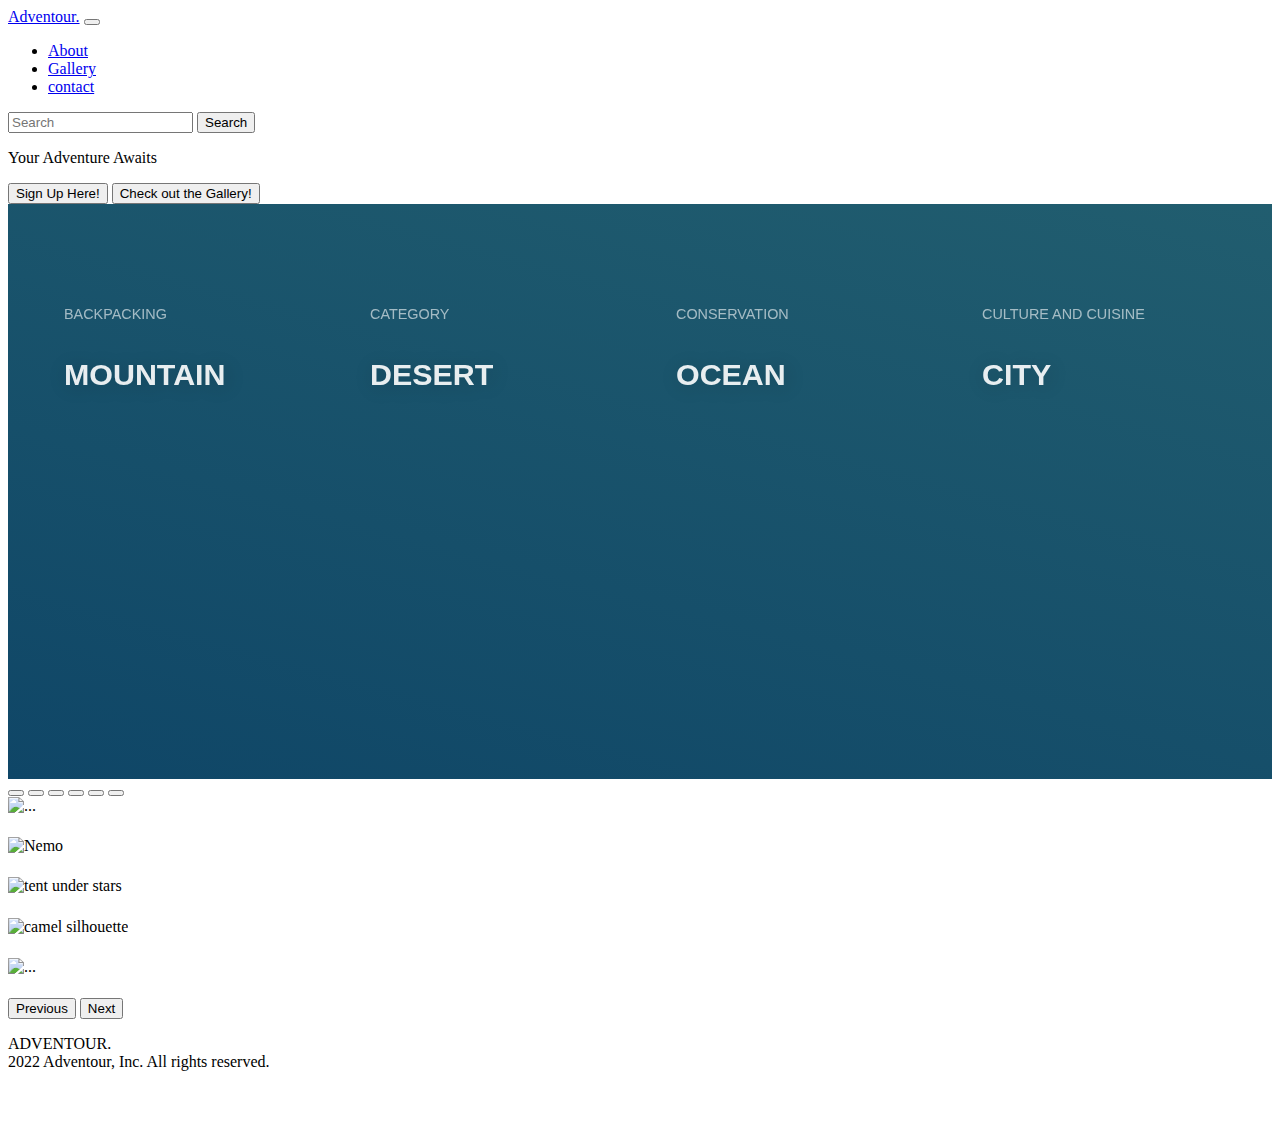
==== commit fdb6c866: "no carosel text" ====
--- a/index.html
+++ b/index.html
@@ -112,21 +112,21 @@
       <div class="carousel-item">
         <img src="https://images.unsplash.com/photo-1517824806704-9040b037703b?ixlib=rb-1.2.1&ixid=MnwxMjA3fDB8MHxwaG90by1wYWdlfHx8fGVufDB8fHx8&auto=format&fit=crop&w=2070&q=80" class="d-block w-100" alt="tent under stars">
         <div class="carousel-caption d-none d-md-block">
-          <h5>Flying</h5>
+          <h5></h5>
           <p></p>
         </div>
       </div>
       <div class="carousel-item">
         <img src="https://images.unsplash.com/photo-1516075773494-b14046126c62?ixlib=rb-1.2.1&ixid=MnwxMjA3fDB8MHxwaG90by1wYWdlfHx8fGVufDB8fHx8&auto=format&fit=crop&w=1548&q=80" class="d-block w-100" alt="camel silhouette">
         <div class="carousel-caption d-none d-md-block">
-          <h5>Together Again</h5>
+          <h5></h5>
           <p></p>
         </div>
       </div>
       <div class="carousel-item">
         <img src="https://images.unsplash.com/photo-1563967949-d97cba787cae?ixlib=rb-1.2.1&ixid=MnwxMjA3fDB8MHxwaG90by1wYWdlfHx8fGVufDB8fHx8&auto=format&fit=crop&w=2061&q=80" class="d-block w-100" alt="...">
         <div class="carousel-caption d-none d-md-block">
-          <h5>Together Forever</h5>
+          <h5></h5>
           <p></p>
         </div>
       </div>
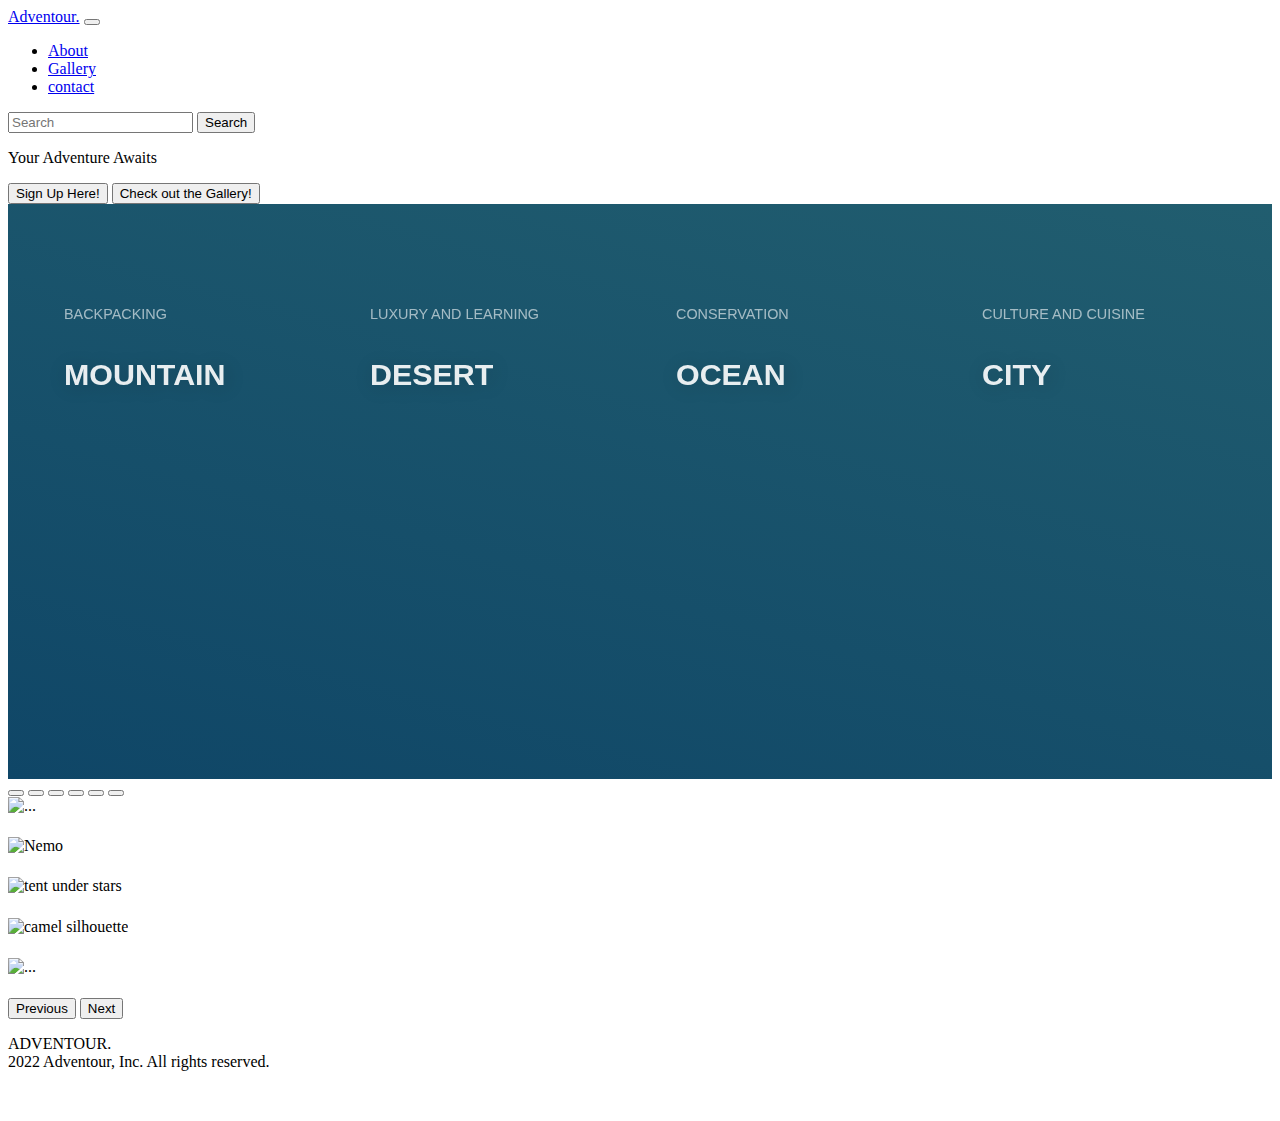
==== commit 2e3fb6d6: "card text sub" ====
--- a/index.html
+++ b/index.html
@@ -63,7 +63,7 @@
           <a class="card" href="./about.html#desert">
             <div class="card__background" style="background-image: url(https://images.unsplash.com/photo-1527285489-efa8f4ea8b0c?ixlib=rb-1.2.1&ixid=MnwxMjA3fDB8MHxwaG90by1wYWdlfHx8fGVufDB8fHx8&auto=format&fit=crop&w=870&q=80)"></div>
             <div class="card__content">
-              <p class="card__category">Category</p>
+              <p class="card__category">Luxury and Learning</p>
               <h3 class="card__heading">DESERT</h3>
             </div>
           </a>
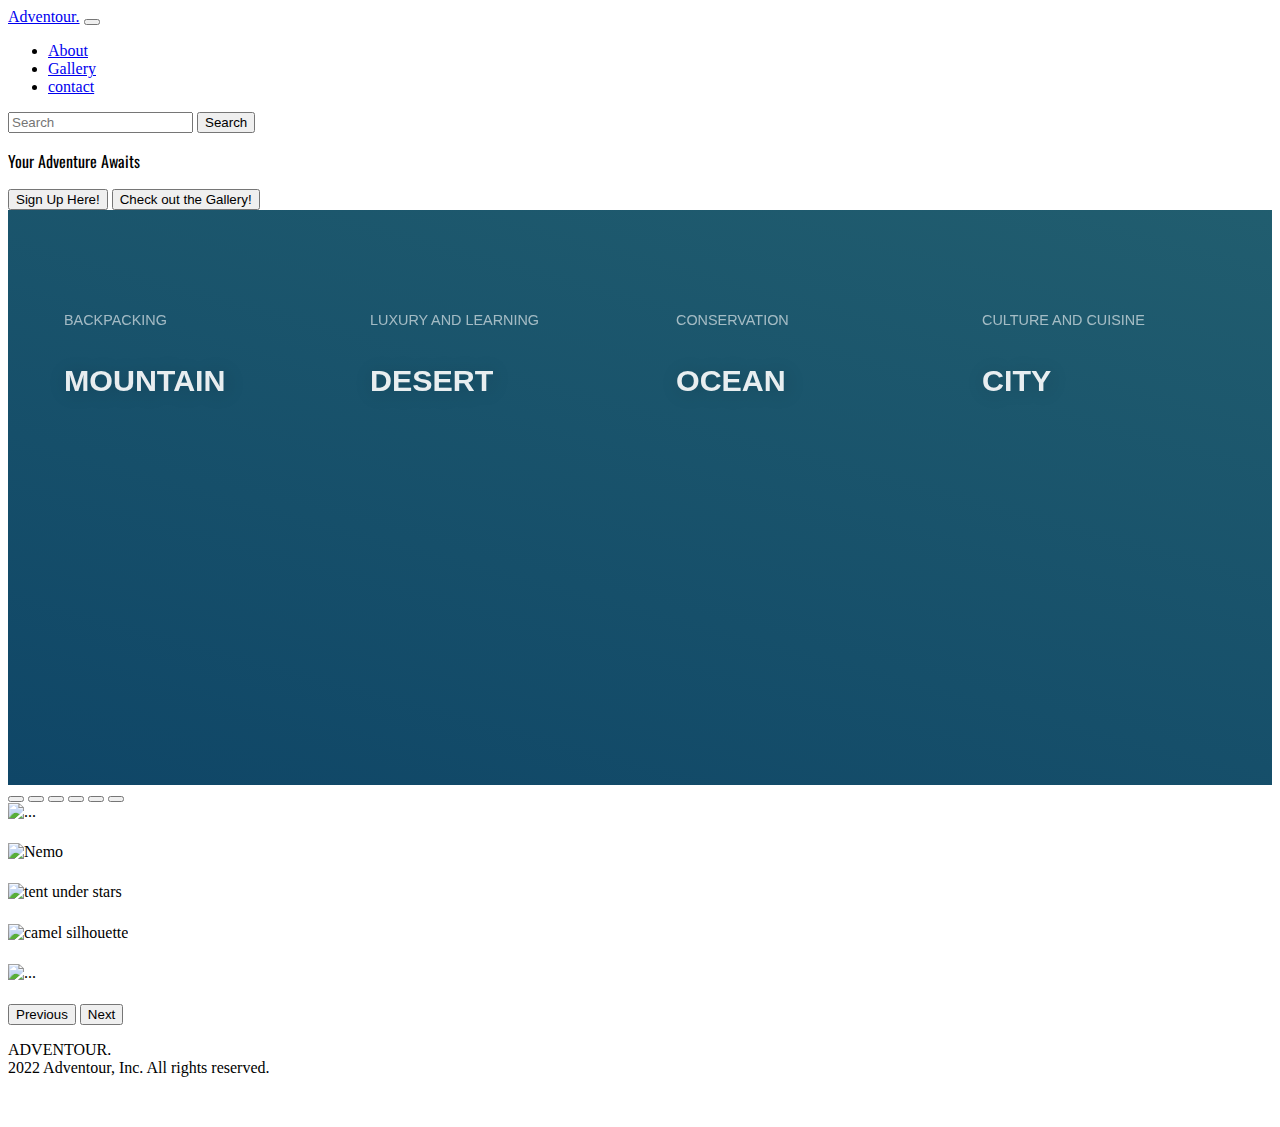
==== commit d7623577: "font" ====
--- a/index.html
+++ b/index.html
@@ -7,6 +7,9 @@
     <link href="https://cdn.jsdelivr.net/npm/bootstrap@5.1.3/dist/css/bootstrap.min.css" rel="stylesheet" integrity="sha384-1BmE4kWBq78iYhFldvKuhfTAU6auU8tT94WrHftjDbrCEXSU1oBoqyl2QvZ6jIW3" crossorigin="anonymous">
     <link rel="stylesheet" href="/css/stylesheet.css">
     <script src="https://kit.fontawesome.com/0544cb5778.js" crossorigin="anonymous"></script>
+    <style>
+      @import url('https://fonts.googleapis.com/css2?family=Oswald&display=swap');
+    </style>
     <title>Home</title>
 </head>
 <body>
@@ -41,7 +44,7 @@
   <div class="containter-fluid vh-100 d-flex align-items-center justify-content-center" id="contain1">
     <div class="row p-4">
       <div class="text-center bg-light p-4" style="--bs-bg-opacity: .7;">
-        <p class="display-5 fw-bold opensans">Your Adventure Awaits</p>
+        <p class="display-5 fw-bold" id="adventfont">Your Adventure Awaits</p>
         <p class="col "></p>
         <button class="btn btn-dark btn-lg" type="button">Sign Up Here!</button>
         <button class="btn btn-dark btn-lg" type="button">Check out the Gallery!</button>
--- a/css/stylesheet.css
+++ b/css/stylesheet.css
@@ -4,6 +4,10 @@
     -moz-background-size: cover;
     -o-background-size: cover;
     background-size:cover;
+  }
+
+  #adventfont {
+    font-family: 'Oswald', sans-serif;
   }
 
 section{
